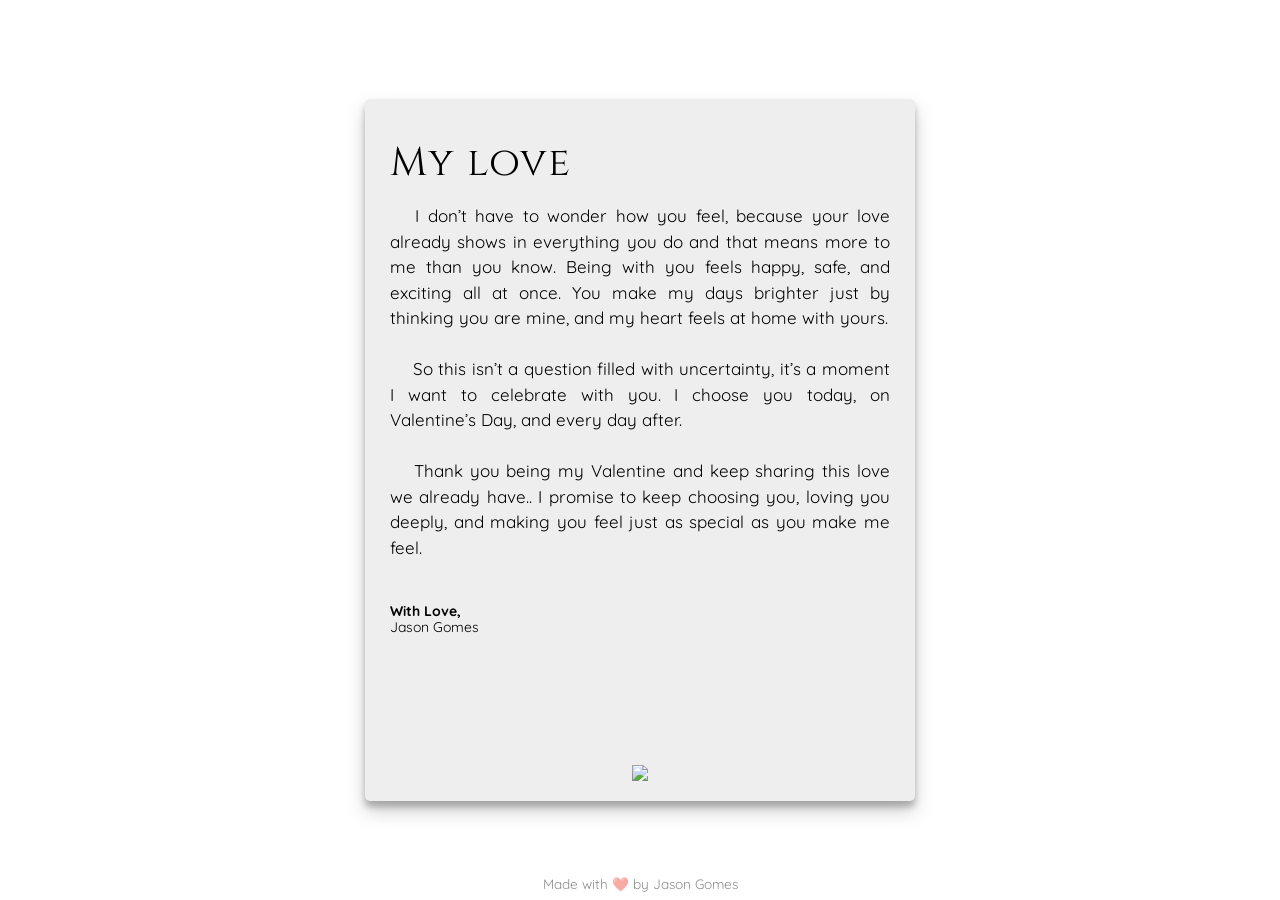
==== valentine-confession.html @ 335add9c "Add files via upload" ====
<!DOCTYPE html>
<html lang="en">
<head>
  <meta charset="UTF-8" />
  <meta name="viewport" content="width=device-width, initial-scale=1.0" />

  <link rel="preconnect" href="https://fonts.googleapis.com">
  <link rel="preconnect" href="https://fonts.gstatic.com" crossorigin>
  <link href="https://fonts.googleapis.com/css2?family=Cinzel:wght@400..900&family=DM+Serif+Display:ital@0;1&family=Dancing+Script:wght@400..700&family=Playfair+Display:ital,wght@0,400..900;1,400..900&family=Quicksand:wght@300..700&display=swap" rel="stylesheet">

  <link rel="stylesheet" href="valentine-confession.css">
  <title>Valentine Confession</title>
</head>

<body>

  <!-- Background music -->
  <audio id="bgMusic" loop>
    <source src="music.mp3" type="audio/mpeg">
  </audio>

  <p class="instruction">Click the heart!</p>

  <div class="container">
    <label>
      <div class="heart">
        <img src="https://upload.wikimedia.org/wikipedia/commons/4/42/Love_Heart_SVG.svg" />
      </div>
      <input id="messageState" type="checkbox" style="display:none" />
    </label>

    <!-- ✅ ALL LETTER CONTENT MUST BE INSIDE THIS -->
    <div class="message">
      <h1 style="font-family: Cinzel, serif; font-size: 40px; letter-spacing: 1.2px;">
        My love
      </h1>

      <p>
        <span>
          &emsp; I don’t have to wonder how you feel, because your love already shows in everything you do and that means more to me than you know. Being with you feels happy, safe, and exciting all at once. You make my days brighter just by thinking you are mine, and my heart feels at home with yours.
        </span>

        <br><br>

        <span>
          &emsp; So this isn’t a question filled with uncertainty, it’s a moment I want to celebrate with you. I choose you today, on Valentine’s Day, and every day after.
        </span>

        <br><br>

        <span>
          &emsp; Thank you being my Valentine and keep sharing this love we already have.. I promise to keep choosing you, loving you deeply, and making you feel just as special as you make me feel.
        </span>
      </p>

      <br>

      <div class="sincere">
        <p style="font-weight: bold;">With Love,</p>
        <p> Jason Gomes </p>
      </div>
    </div>
  </div>

  <!-- Back button lock (optional but kept) -->
  <script>
    history.pushState(null, null, location.href);
    window.onpopstate = function () {
      history.pushState(null, null, location.href);
    };
  </script>

  <!-- Scripts -->
  <script src="jquery.js"></script>
  <script src="jquery2.1.js"></script>
  <script defer src="valentine-confession.js"></script>
 
  <footer class="site-footer">
    Made with ❤️ by Jason Gomes
  </footer>
  

</body>
</html>
---- valentine-confession.css ----
*{
	box-sizing: border-box;
}

h1,
p {
	font-family: "Quicksand";
  font-optical-sizing: auto;
}

h1 {
	font-weight: 200;
}

body {
	margin: 0px;
}

.instruction{
	position: absolute;
	font-size: 1.6rem;
	color: rgba(255, 0, 0, 0.554);
	top: 36%;
	left: 50%;
	transform: translate(-50%, -50%);
}

.container {
	position: relative;
	width: 100%;
	height: 100vh;
	overflow: hidden;
}

.heart {
	position: absolute;
	left: 50%;
	top: 50%;
	text-align: center;
	transform: translate(-50%, -50%);
	transition: transform 2s;
	z-index: 1;
	cursor: pointer;
}

.heart > img {
	width: 50px;
	height: auto;

	animation-name: beat;
	animation-duration: 2s;
	animation-timing-function: ease-in-out;
	animation-iteration-count: infinite;
	animation-play-state: running;
}

.message {
	padding: 25px;
	background-color: #eee;
	font-family: "Quicksand", serif;
  font-optical-sizing: auto;
	font-size: clamp(16px, 10vw, 17px);
	text-align: justify;
	line-height: 1.5em;
	width: 80%;
	max-width: 550px;
	height: 78%;
	position: absolute;
	left: 50%;
	top: 50%;
	transform: translate(-50%, -50%);
	z-index: 0;

	animation-name: openmsg;
	animation-duration: 2s;
	animation-timing-function: linear;
	animation-play-state: paused;
	animation-fill-mode: forwards;
	box-shadow: 0 10px 20px rgba(0, 0, 0, 0.19), 0 6px 6px rgba(0, 0, 0, 0.23);
	border-radius: 5px;
	overflow: scroll;
	scrollbar-width: none;
}
 
.message .sincere{
	text-align: left;
	font-family: "Cinzel, serif";
	font-size: 14px;
	line-height: 1.2em;
}

.message .sincere p{
	margin: 0;
}

@keyframes beat {
	0% {
		width: 50px;
	}
	25% {
		width: 58px;
	}
	30% {
		width: 50px;
	}
	50% {
		width: 45px;
	}
	60% {
		width: 50px;
	}
	75% {
		width: 58px;
	}
	100% {
		width: 50px;
	}
}

@keyframes openmsg {
	0% {
		height: 0px;
		padding: 0px 20px;
	}
	100% {
		height: 75%;
		padding: 20px 20px;
	}
}

@keyframes heartMove {
	0% {
		top: 50%
	}
	100% {
		top: 85%;
		transform: translate(-50%, 0);
	}
}

.openNor {
	animation-direction: normal;
	animation-play-state: running;
}

.closeNor {
	animation-direction: reverse;
	animation-play-state: running;
}

.no-anim {
	animation: none;
}

.closed {
	height: 0px;
	padding: 0px 20px;
}

.bottom {
	bottom: 5px;
}

.openHer {
	animation-name: heartMove;
	animation-duration: 2s;
	animation-timing-function: linear;
	animation-play-state: running;
	animation-fill-mode: forwards;
}

.closeHer {
	animation-name: heartMove;
	animation-duration: 2s;
	animation-timing-function: linear;
	animation-play-state: running;
	animation-direction: reverse;
	animation-fill-mode: forwards;
}

.beating > img {
	animation-name: beat;
	animation-duration: 2s;
	animation-timing-function: ease-in-out;
	animation-iteration-count: infinite;
	animation-play-state: running;
}

.openedHer {
	top: 85%;
	transform: translate(-50%, 0);
}
.site-footer {
	position: fixed;
	bottom: 8px;
	left: 0;
	width: 100%;
	text-align: center;
	font-size: 0.85rem;
	color: rgba(0, 0, 0, 0.45);
	font-family: "Quicksand", sans-serif;
	pointer-events: none;
	z-index: 9999;
  }
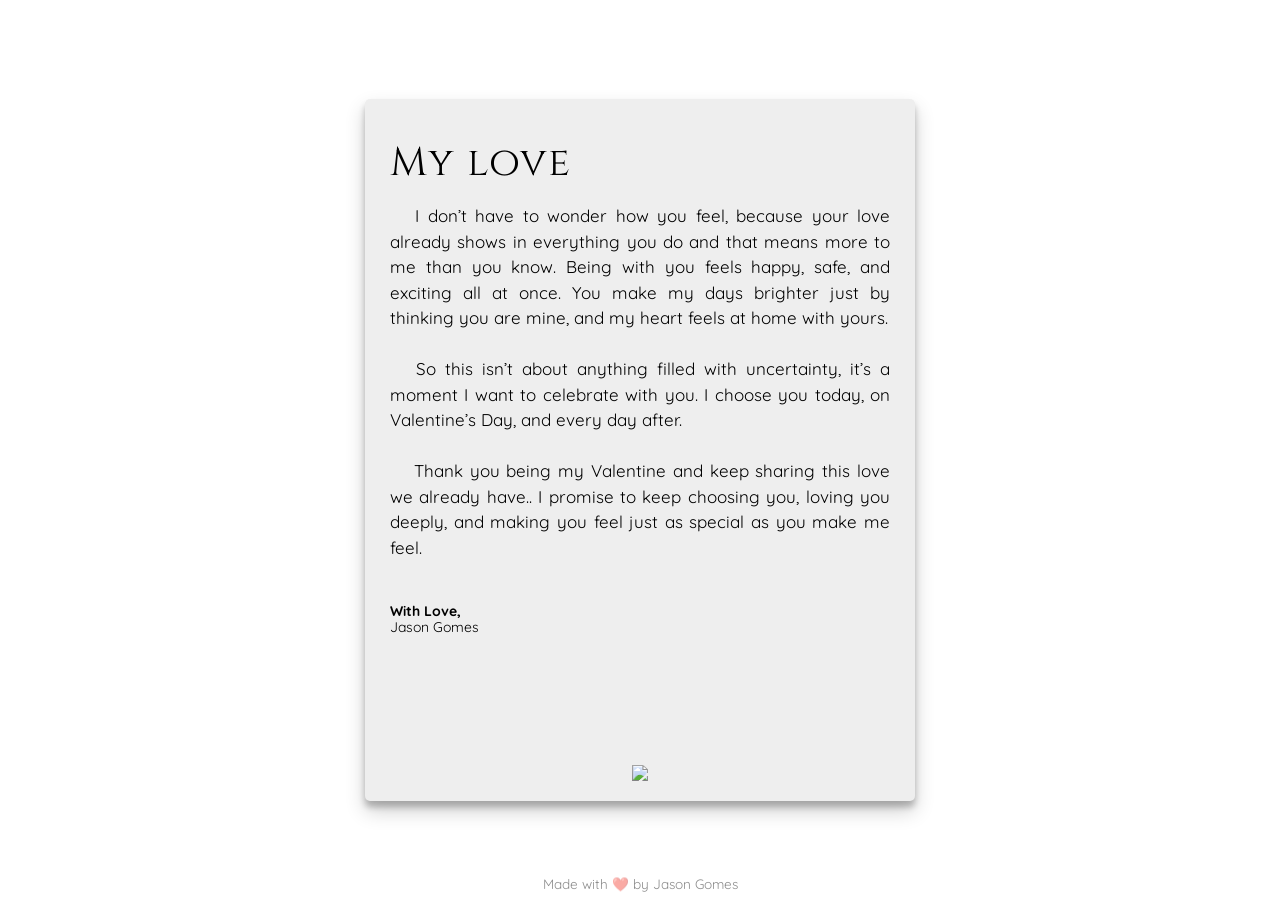
==== commit ba738f2d: "Update valentine-confession.html" ====
--- a/valentine-confession.html
+++ b/valentine-confession.html
@@ -43,7 +43,7 @@
         <br><br>
 
         <span>
-          &emsp; So this isn’t a question filled with uncertainty, it’s a moment I want to celebrate with you. I choose you today, on Valentine’s Day, and every day after.
+          &emsp; So this isn’t about anything filled with uncertainty, it’s a moment I want to celebrate with you. I choose you today, on Valentine’s Day, and every day after.
         </span>
 
         <br><br>
@@ -82,3 +82,4 @@
 
 </body>
 </html>
+
